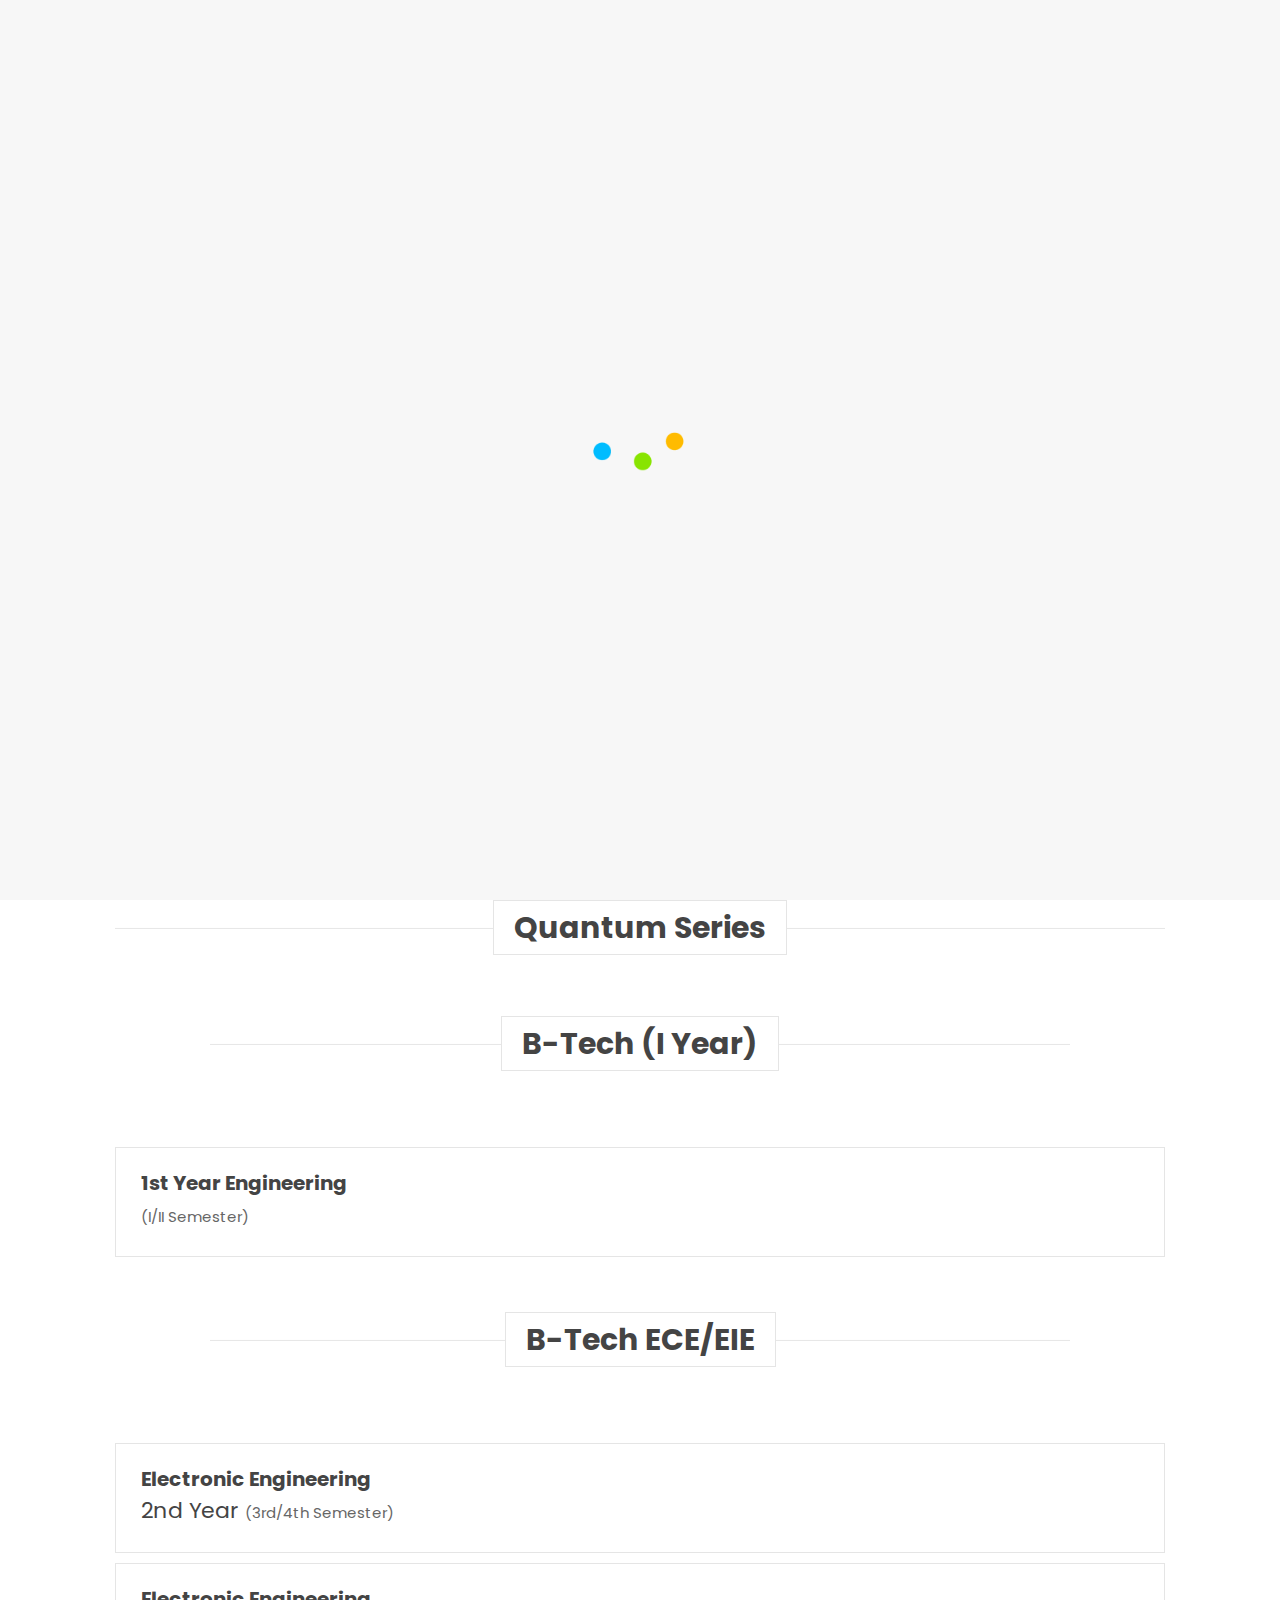
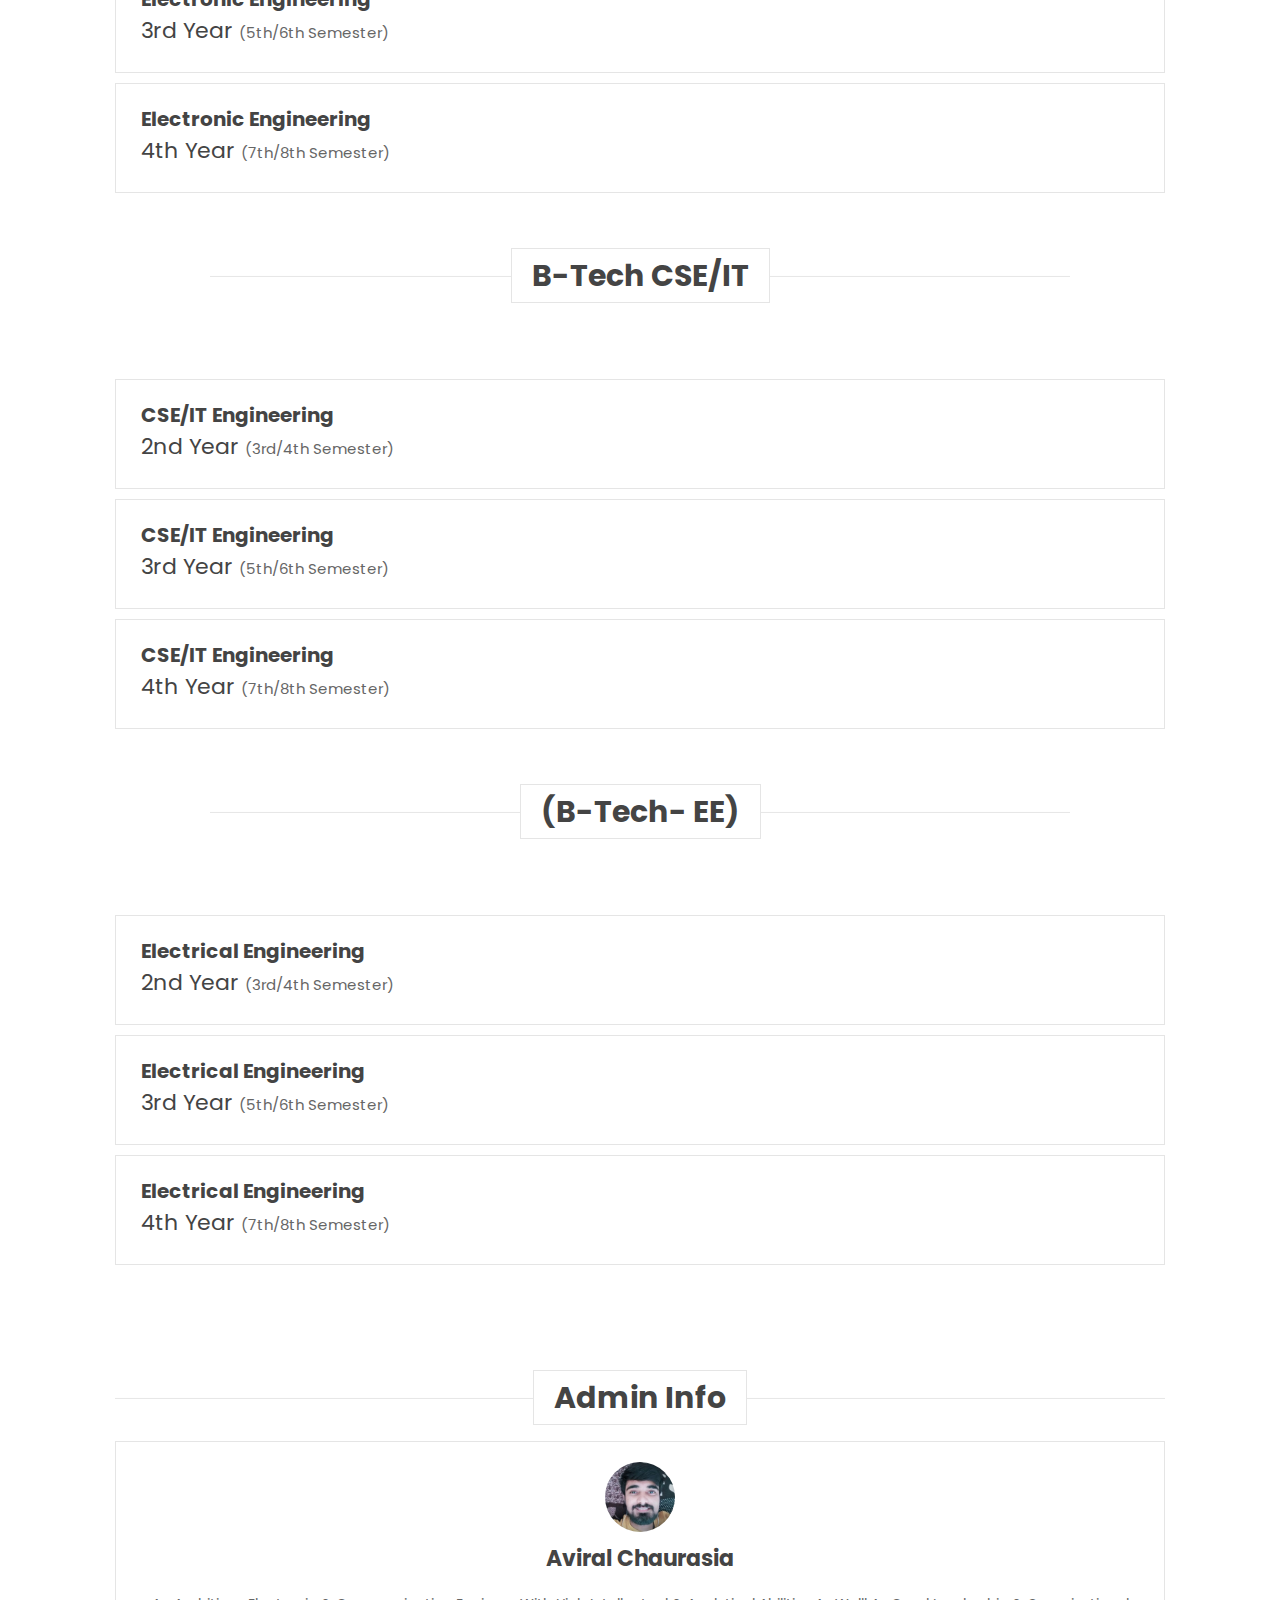
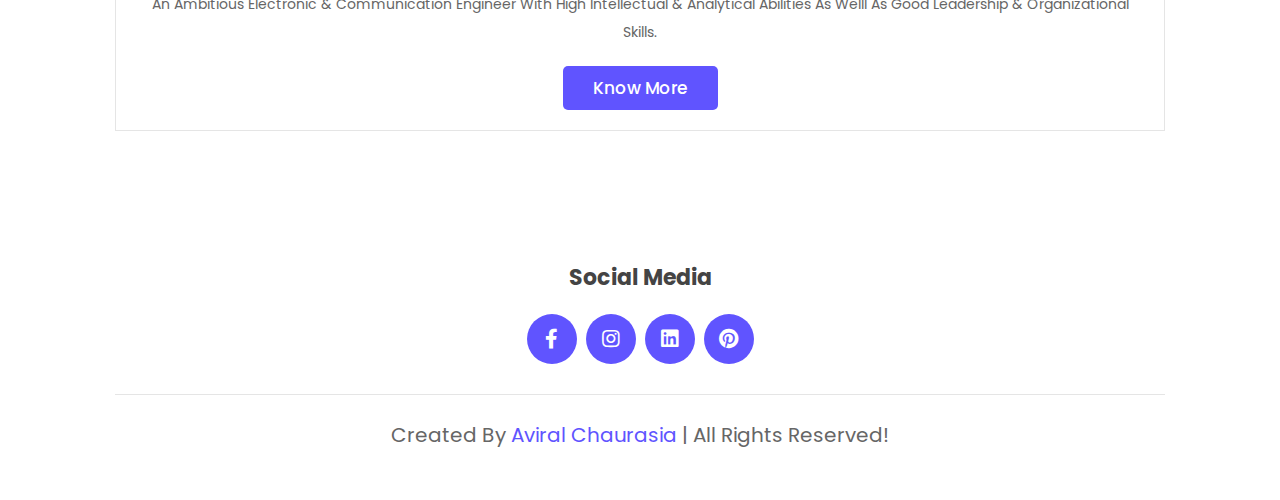
==== index.html @ f01fbaed "Update index.html" ====
<!DOCTYPE html>
<html lang="en">
<head>
    <meta charset="UTF-8">
    <meta http-equiv="X-UA-Compatible" content="IE=edge">
    <meta name="viewport" content="width=device-width, initial-scale=1.0">
    <title></title>

    <link rel="stylesheet" href="https://unpkg.com/swiper@7/swiper-bundle.min.css" />

    <!-- font awesome cdn link  -->
    <link rel="stylesheet" href="https://cdnjs.cloudflare.com/ajax/libs/font-awesome/5.15.4/css/all.min.css">

    <!-- custom css file link  -->
    <link rel="stylesheet" href="css/style.css">

</head>
<body>
    
<!-- header section starts  -->

<header class="header">

    <div class="header-1">

        <a href="#" class="logo"> <i class="fas fa-book"></i> book.ly </a>

        <form action="" class="search-form">
            <input type="search" name="" placeholder="search here..." id="search-box">
            <label for="search-box" class="fas fa-search"></label>
        </form>

        <div class="icons">
            <div id="search-btn" class="fas fa-search"></div>
          
            <a href="https://aviralchaurasia.online"div id="login-btn" class="fas fa-user"></div></a>
        </div>

    </div>

    <div class="header-2">
        <nav class="navbar">
            <a href="#home">hOME</a>
         
            <a href="https://aviralchaurasia09.github.io/resume/">about me</a>
        </nav>
    </div>

</header>

<!-- header section ends -->

<!-- bottom navbar  -->

<nav class="bottom-navbar">
    <a href="1styear.html" class="fas fa-home"></a>
    <a href="https://aviralchaurasia09.online/" class="fas fa-user"></a>
</nav>

<!-- login form  -->

<div class="login-form-container">

    <div id="close-login-btn" class="fas fa-times"></div>

    <form action="">
        <h3>sign in</h3>
        <span>username</span>
        <input type="email" name="" class="box" placeholder="enter your email" id="">
        <span>password</span>
        <input type="password" name="" class="box" placeholder="enter your password" id="">
        <div class="checkbox">
            <input type="checkbox" name="" id="remember-me">
            <label for="remember-me"> remember me</label>
        </div>
        <input type="submit" value="sign in" class="btn">
        <p>forget password ? <a href="#">click here</a></p>
        <p>don't have an account ? <a href="#">create one</a></p>
    </form>

</div>

<!-- home section starts  -->

<section class="home" id="home">

    <div class="row">

        <div class="content">
            <h3>Quantum Series</h3>
            <p>Bookly helps you to download B-Tech Quantum Series of all Engineering Subjects following the AKTU, Lucknow affliated College.</p>
           <p><p>Here you will get all the quantum series engineering booklet for all branches of B-Tech [Electronics Engineering (ECE/EIE), Electrical Engineering, Computer Science Engineering, Information Technology, Mechanical Engineering]</p></p>
        </div>

        <div class="swiper books-slider">
            <div class="swiper-wrapper">
                <a href="#" class="swiper-slide"><img src="image/uptu_logo.png" alt=""></a>
                <a href="#" class="swiper-slide"><img src="image/vbspu-logo.png" alt=""></a>
                <a href="#" class="swiper-slide"><img src="image/quantums.png" alt=""></a>

             
            </div>
            <img src="image/stand.png" class="stand" alt="">
        </div>

    </div>

</section>

<!-- home section ense  -->







<!-- arrivals section starts  -->



</section>
<section class="arrivals" id="arrivals">

    <h1 class="heading"> <span><u>Quantum Series</u></span> </h1>

    

        <section class="arrivals" id="arrivals">

            <h2 class="heading"> <span>B-Tech (I Year)</span> </h2>
        </section>
    </div>
    
        <div class="swiper arrivals-slider">
    
            <div class="swiper-bundle">
    
               
                <a href="1styear.html" class="swiper-slide box">
                    <div class="image">
                        <img src="image/book-9.png" alt="">
                    </div>
                    <div class="content">
                        <h3>1st Year Engineering</h3>
                        <div class="price"><span>(I/II Semester)</span></div>
                       
                    </div>
                </a>
    
            </div>

    
    
            </div>
            <section class="arrivals" id="arrivals">

                <h1 class="heading"> <span>B-Tech ECE/EIE</span> </h1>
            </section>
    </div>

    <div class="swiper arrivals-slider">

        <div class="swiper-bundle">

           
          

            <a href="ece2.html" class="swiper-slide box">
                <div class="image">
                    <img src="image/book-10.png" alt="">
                </div>
                <div class="content">
                    <h3>Electronic Engineering</h3>
                    <div class="price">2nd Year <span>(3rd/4th Semester)</span></div>
                   
                </div>
            </a>

            <a href="ece3.html" class="swiper-slide box">
                <div class="image">
                    <img src="image/book-10.png" alt="">
                </div>
                <div class="content">
                    <h3>Electronic Engineering</h3>
                    <div class="price">3rd Year <span>(5th/6th Semester)</span></div>
                   
                </div>
            </a>

            <a href="ece4.html" class="swiper-slide box">
                <div class="image">
                    <img src="image/book-10.png" alt="">
                </div>
                <div class="content">
                    <h3>Electronic Engineering</h3>
                    <div class="price">4th Year <span>(7th/8th Semester)</span></div>
                   
                </div>
            </a>

        </div>

    </div>
    <section class="arrivals" id="arrivals">

        <h1 class="heading"> <span>B-Tech CSE/IT</span> </h1>
    </section>
</div>

    <div class="swiper arrivals-slider">

        <div class="swiper-bundle">

           
            

            <a href="cse2.html" class="swiper-slide box">
                <div class="image">
                    <img src="image/book-10.png" alt="">
                </div>
                <div class="content">
                    <h3>CSE/IT Engineering</h3>
                    <div class="price">2nd Year <span>(3rd/4th Semester)</span></div>
                   
                </div>
            </a>

            <a href="cse3.html" class="swiper-slide box">
                <div class="image">
                    <img src="image/book-10.png" alt="">
                </div>
                <div class="content">
                    <h3>CSE/IT Engineering</h3>
                    <div class="price">3rd Year <span>(5th/6th Semester)</span></div>
                   
                </div>
            </a>

            <a href="cse4.html" class="swiper-slide box">
                <div class="image">
                    <img src="image/book-10.png" alt="">
                </div>
                <div class="content">
                    <h3>CSE/IT Engineering</h3>
                    <div class="price">4th Year <span>(7th/8th Semester)</span></div>
                   
                </div>
            </a>
        </div>

    </div>


    <section class="arrivals" id="arrivals">

        <h1 class="heading"> <span>(B-Tech- EE)</span> </h1>
    </section>
</div>

    <div class="swiper arrivals-slider">

        <div class="swiper-bundle">

           
            

            <a href="ee2.html" class="swiper-slide box">
                <div class="image">
                    <img src="image/book-10.png" alt="">
                </div>
                <div class="content">
                    <h3>Electrical Engineering</h3>
                    <div class="price">2nd Year <span>(3rd/4th Semester)</span></div>
                   
                </div>
            </a>

            <a href="ee3.html" class="swiper-slide box">
                <div class="image">
                    <img src="image/book-10.png" alt="">
                </div>
                <div class="content">
                    <h3>Electrical Engineering</h3>
                    <div class="price">3rd Year <span>(5th/6th Semester)</span></div>
                   
                </div>
            </a>

            <a href="ee4.html" class="swiper-slide box">
                <div class="image">
                    <img src="image/book-10.png" alt="">
                </div>
                <div class="content">
                    <h3>Electrical Engineering</h3>
                    <div class="price">4th Year <span>(7th/8th Semester)</span></div>
                   
                </div>
            </a>
        </div>

    </div>





</section>

<!-- arrivals section ends -->

<!-- deal section starts  -->



<!-- deal section ends -->

<!-- reviews section starts  -->

<section class="reviews" id="reviews">

    <h1 class="heading"> <span>Admin Info</span> </h1>

    <div class="swiper reviews-slider">

        <div class="swiper-bundle">

            <div class="swiper-slide box">
                <img src="image/dp.jpg" alt="">
                <h3>Aviral Chaurasia</h3>
                <p>An ambitious Electronic & Communication Engineer with high intellectual & analytical abilities as welll as good leadership & organizational skills.</p>
                <a href="https://aviralchaurasia09.github.io/resume/" class="btn">know more</a>
            </div>

          

        </div>

    </div>
    
</section>

<!-- admin section ends -->

<!-- blogs section starts  

<section class="blogs" id="blogs">

    <h1 class="heading"> <span>our blogs</span> </h1>

    <div class="swiper blogs-slider">

        <div class="swiper-wrapper">

            <div class="swiper-slide box">
                <div class="image">
                    <img src="image/blog-1.jpg" alt="">
                </div>
                <div class="content">
                    <h3>blog title goes here</h3>
                    <p>Lorem ipsum dolor sit amet consectetur adipisicing elit. Optio, odio.</p>
                    <a href="#" class="btn">read more</a>
                </div>
            </div>

            <div class="swiper-slide box">
                <div class="image">
                    <img src="image/blog-2.jpg" alt="">
                </div>
                <div class="content">
                    <h3>blog title goes here</h3>
                    <p>Lorem ipsum dolor sit amet consectetur adipisicing elit. Optio, odio.</p>
                    <a href="#" class="btn">read more</a>
                </div>
            </div>

            <div class="swiper-slide box">
                <div class="image">
                    <img src="image/blog-3.jpg" alt="">
                </div>
                <div class="content">
                    <h3>blog title goes here</h3>
                    <p>Lorem ipsum dolor sit amet consectetur adipisicing elit. Optio, odio.</p>
                    <a href="#" class="btn">read more</a>
                </div>
            </div>

            <div class="swiper-slide box">
                <div class="image">
                    <img src="image/blog-4.jpg" alt="">
                </div>
                <div class="content">
                    <h3>blog title goes here</h3>
                    <p>Lorem ipsum dolor sit amet consectetur adipisicing elit. Optio, odio.</p>
                    <a href="#" class="btn">read more</a>
                </div>
            </div>

            <div class="swiper-slide box">
                <div class="image">
                    <img src="image/blog-5.jpg" alt="">
                </div>
                <div class="content">
                    <h3>blog title goes here</h3>
                    <p>Lorem ipsum dolor sit amet consectetur adipisicing elit. Optio, odio.</p>
                    <a href="#" class="btn">read more</a>
                </div>
            </div>

        </div>

    </div>

</section>

 -->

<!-- footer section starts  -->

<section class="footer">

    <div class="box-container">


        
      
       

     

        <div class="box">
           <center><h3>Social Media</h3></center> 
           
            
        </div>
        
    </div>

    <div class="share">
        <a href="#" class="fab fa-facebook-f"></a>
        <a href="#" class="fab fa-instagram"></a>
        <a href="#" class="fab fa-linkedin"></a>
        <a href="#" class="fab fa-pinterest"></a>
    </div>

    <div class="credit"> created by <span>Aviral Chaurasia</span> | all rights reserved! </div>

</section>

<!-- footer section ends -->

<!-- loader  -->

<div class="loader-container">
    <img src="image/loader-img.gif" alt="">
</div>
















<script src="https://unpkg.com/swiper@7/swiper-bundle.min.js"></script>

<!-- custom js file link  -->
<script src="js/script.js"></script>

</body>
</html>
---- css/style.css ----
@import url('https://fonts.googleapis.com/css2?family=Poppins:wght@100;300;400;500;600&display=swap');

:root{
    --green:#6054ff;
    --dark-color:#000;
    --black:#444;
    --light-color:#666;
    --border:.1rem solid rgba(0,0,0,.1);
    --border-hover:.1rem solid var(--black);
    --box-shadow:0 .5rem 1rem rgba(0,0,0,.1);
}

*{
    font-family: 'Poppins', sans-serif;
    margin:0; padding:0;
    box-sizing: border-box;
    outline: none; border:none;
    text-decoration: none;
    text-transform: capitalize;
    transition:all .2s linear;
    transition:width none;
}

html{
    font-size: 62.5%;
    overflow-x: hidden;
    scroll-padding-top: 5rem;
    scroll-behavior: smooth;
}

html::-webkit-scrollbar{
    width:1rem;
}

html::-webkit-scrollbar-track{
    background:transparent;
}

html::-webkit-scrollbar-thumb{
    background:var(--black);
}

section{
    padding:5rem 9%;
}

.heading{
    text-align: center;
    margin-bottom: 2rem;
    position: relative;
}

.heading::before{
    content: '';
    position: absolute;
    top:50%; left:0;
    transform: translateY(-50%);
    width: 100%;
    height:.01rem;
    background: rgba(0,0,0,.1);
    z-index: -1;
}

.heading span{
    font-size: 3rem;
    padding:.5rem 2rem;
    color:var(--black);
    background: #fff;
    border:var(--border);
}

.btn{
    margin-top: 1rem;
    display:inline-block;
    padding:.9rem 3rem;
    border-radius: .5rem;
    color:#fff;
    background:var(--green);
    font-size: 1.7rem;
    cursor: pointer;
    font-weight: 500;
}

.btn:hover{
    background:var(--dark-color);
}

.header .header-1{
    background:#fff;
    padding:1.5rem 9%;
    display: flex;
    align-items: center;
    justify-content: space-between;
}

.header .header-1 .logo{
    font-size: 2.5rem;
    font-weight: bolder;
    color:var(--black);
}

.header .header-1 .logo i{
    color:var(--green);
}

.header .header-1 .search-form{
    width:50rem;
    height:5rem;
    border:var(--border);
    overflow: hidden;
    background:#fff;
    display:flex;
    align-items: center;
    border-radius: .5rem;
}

.header .header-1 .search-form input{
    font-size: 1.6rem;
    padding:0 1.2rem;
    height:100%;
    width:100%;
    text-transform: none;
    color:var(--black);
}

.header .header-1 .search-form label{
    font-size: 2.5rem;
    padding-right: 1.5rem;
    color:var(--black);
    cursor: pointer;
}

.header .header-1 .search-form label:hover{
    color:var(--green);
}

.header .header-1 .icons div,
.header .header-1 .icons a{
    font-size: 2.5rem;
    margin-left: 1.5rem;
    color:var(--black);
    cursor: pointer;
}

.header .header-1 .icons div:hover,
.header .header-1 .icons a:hover{
    color:var(--green);
}

#search-btn{
    display: none;
}

.header .header-2{
    background:var(--green);
}

.header .header-2 .navbar{
    text-align: center;
}

.header .header-2 .navbar a{
    color:#fff;
    display: inline-block;
    padding:1.2rem;
    font-size: 1.7rem;
}

.header .header-2 .navbar a:hover{
    background:var(--dark-color);
}

.header .header-2.active{
    position:fixed;
    top:0; left:0; right:0;
    z-index: 1000;

}

.bottom-navbar{
    text-align: center;
    background:var(--green);
    position: fixed;
    bottom:0; left:0; right:0;
    z-index: 1000;
    display: none;
}

.bottom-navbar a{
    font-size: 2.5rem;
    padding:2rem;
    color:#fff;
}

.bottom-navbar a:hover{
    background:var(--dark-color);
}

.login-form-container{
    display: flex;
    align-items: center;
    justify-content: center;
    background:rgba(255,255,255,.9);
    position:fixed;
    top:0; right:-105%;
    z-index: 10000;
    height:100%;
    width:100%;
}

.login-form-container.active{
    right:0;
}

.login-form-container form{
    background:#fff;
    border:var(--border);
    width:40rem;
    padding:2rem;
    box-shadow: var(--box-shadow);
    border-radius: .5rem;
    margin:2rem;
}

.login-form-container form h3{
    font-size: 2.5rem;
    text-transform: uppercase;
    color:var(--black);
    text-align: center;
}

.login-form-container form span{
    display: block;
    font-size: 1.5rem;
    padding-top: 1rem;
}

.login-form-container form .box{
    width: 100%;
    margin:.7rem 0;
    font-size: 1.6rem;
    border:var(--border);
    border-radius: .5rem;
    padding:1rem 1.2rem;
    color:var(--black);
    text-transform: none;
}

.login-form-container form .checkbox{
    display:flex;
    align-items: center;
    gap:.5rem;
    padding:1rem 0;
}

.login-form-container form .checkbox label{
    font-size: 1.5rem;
    color:var(--light-color);
    cursor: pointer;
}

.login-form-container form .btn{
    text-align: center;
    width:100%;
    margin:1.5rem 0;
}

.login-form-container form p{
    padding-top: .8rem;
    color:var(--light-color);
    font-size: 1.5rem;
}

.login-form-container form p a{
    color:var(--green);
    text-decoration: underline;
}

.login-form-container #close-login-btn{
    position: absolute;
    top:1.5rem; right:2.5rem;
    font-size: 5rem;
    color:var(--black);
    cursor: pointer;
}

.home{
    background: url(../image/banner-bg.jpg) no-repeat;
    background-size: cover;
    background-position: center;
}

.home .row{
    display:flex;
    align-items: center;
    flex-wrap: wrap;
    gap:1.5rem;
}

.home .row .content{
    flex:1 1 42rem;
}

.home .row .books-slider{
    flex:1 1 42rem;
    text-align: center;
    margin-top: 2rem;
}

.home .row .books-slider a img{
    height: 25rem;
}

.home .row .books-slider a:hover img{
    transform: scale(.9);
}

.home .row .books-slider .stand{
    width:100%;
    margin-top: -2rem;
}

.home .row .content h3{
    color:var(--black);
    font-size: 4.5rem;
}

.home .row .content p{
    color:var(--light-color);
    font-size: 1.4rem;
    line-height: 2;
    padding:1rem 0;
}

.icons-container{
    display: grid;
    grid-template-columns: repeat(auto-fit, minmax(25rem, 1fr));
    gap:1.5rem;
}

.icons-container .icons{
    display: flex;
    align-items: center;
    gap:1.5rem;
    padding:2rem 0;
}

.icons-container .icons i{
    font-size: 3.5rem;
    color:var(--green);
}

.icons-container .icons h3{
    font-size: 2.2rem;
    color:var(--black);
    padding-bottom: .5rem;
}

.icons-container .icons p{
    font-size: 1.4rem;
    color:var(--light-color);
}

.featured .featured-slider .box{
    margin:2rem 0;
    position: relative;
    overflow: hidden;
    border:var(--border);
    text-align: center;
}

.featured .featured-slider .box:hover{
    border:var(--border-hover);
}

.featured .featured-slider .box .image{
    padding:1rem;
    background: linear-gradient(15deg, #eee 30%, #fff 30.1%);
}

.featured .featured-slider .box:hover .image{
    transform: translateY(6rem);
}

.featured .featured-slider .box .image img{
    height: 25rem;
}

.featured .featured-slider .box .icons{
    border-bottom: var(--border-hover);
    position: absolute;
    top:0; left:0; right: 0;
    background: #fff;
    z-index: 1;
    transform: translateY(-105%);
}

.featured .featured-slider .box:hover .icons{
    transform: translateY(0%);
}

.featured .featured-slider .box .icons a{
    color:var(--black);
    font-size: 2.2rem;
    padding:1.3rem 1.5rem;
}

.featured .featured-slider .box .icons a:hover{
    background:var(--green);
    color:#fff;
}

.featured .featured-slider .box .content{
    background:#eee;
    padding:1.5rem;
}

.featured .featured-slider .box .content h3{
    font-size: 2rem;
    color:var(--black);
}

.featured .featured-slider .box .content .price{
    font-size: 2.2rem;
    color:var(--black);
    padding-top: 1rem;
}

.featured .featured-slider .box .content .price span{
    font-size: 1.5rem;
    color:var(--light-color);
    text-decoration: none
}

.swiper-button-next,
.swiper-button-prev{
    border:var(--border-hover);
    height:4rem;
    width:4rem;
    color:var(--black);
    background: #fff;
}

.swiper-button-next::after,
.swiper-button-prev::after{
    font-size: 2rem;
}

.swiper-button-next:hover,
.swiper-button-prev:hover{
    background: var(--black);
    color:#fff;
}

.newsletter{
    background:url(../image/letter-bg.jpg) no-repeat;
    background-size: cover;
    background-position: center;
    background-attachment: fixed;
}

.newsletter form{
    max-width: 45rem;
    margin-left: auto;
    text-align: center;
    padding:5rem 0;
}

.newsletter form h3{
    font-size: 2.2rem;
    color:#fff;
    padding-bottom: .7rem;
    font-weight: normal;
}

.newsletter form .box{
    width: 100%;
    margin: .7rem 0;
    padding:1rem 1.2rem;
    font-size: 1.6rem;
    color:var(--black);
    border-radius: .5rem;
    text-transform: none;
}

.arrivals .arrivals-slider .box{
    display: flex;
    align-items:center;
    gap:1.5rem;
    padding:2rem 1rem;
    border:var(--border);
    margin:1rem 0;
}

.arrivals .arrivals-slider .box:hover{
    border:var(--border-hover);
}

.arrivals .arrivals-slider .box .image img{
    height:15rem;
}

.arrivals .arrivals-slider .box .content h3{
    font-size: 2rem;
    color:var(--black);
}

.arrivals .arrivals-slider .box .content .price{
    font-size: 2.2rem;
    color:var(--black);
    padding-bottom: .5rem;
}

.arrivals .arrivals-slider .box .content .price span{
    font-size: 1.5rem;
    color:var(--light-color);
    text-decoration: none;
}

.arrivals .arrivals-slider .box .content .stars i{
    font-size: 1.5rem;
    color:var(--green);
}

.deal{
    background:#f3f3f3;
    display: flex;
    align-items: center;
    flex-wrap: wrap;
    gap:1.5rem;
}

.deal .content{
    flex:1 1 42rem;
}

.deal .image{
    flex:1 1 42rem;
}

.deal .image img{
    width: 100%;
}

.deal .content h3{
    color:var(--green);
    font-size: 2.5rem;
    padding-bottom: .5rem;
}

.deal .content h1{
    color:var(--black);
    font-size: 4rem;
}

.deal .content p{
    padding:1rem 0;
    color:var(--light-color);
    font-size: 1.4rem;
    line-height: 2;
}

.reviews .reviews-slider .box{
    border:var(--border);
    padding:2rem;
    text-align: center;
    margin:2rem 0;
}

.reviews .reviews-slider .box:hover{
    border:var(--border-hover);
}

.reviews .reviews-slider .box img{
    height:7rem;
    width:7rem;
    border-radius: 50%;
    object-fit: cover;
}

.reviews .reviews-slider .box h3{
    color:var(--black);
    font-size: 2.2rem;
    padding:.5rem 0;
}

.reviews .reviews-slider .box p{
    color:var(--light-color);
    font-size: 1.4rem;
    padding:1rem 0;
    line-height: 2;
}

.reviews .reviews-slider .box .stars{
    padding-top: .5rem;
}

.reviews .reviews-slider .box .stars i{
    font-size: 1.7rem;
    color:var(--green);
}

.blogs .blogs-slider .box{
    margin:2rem 0;
    border:var(--border);
}

.blogs .blogs-slider .box:hover{
    border:var(--border-hover);
}

.blogs .blogs-slider .box .image{
    height: 25rem;
    width: 100%;
    overflow: hidden;
}

.blogs .blogs-slider .box .image img{
    height: 100%;
    width: 100%;
    object-fit: cover;
}

.blogs .blogs-slider .box:hover .image img{
    transform: scale(1.1);
}

.blogs .blogs-slider .box .content{
    padding:1.5rem;
}

.blogs .blogs-slider .box .content h3{
    font-size: 2.2rem;
    color:var(--black);
}

.blogs .blogs-slider .box .content p{
    font-size: 1.4rem;
    color:var(--light-color);
    padding:1rem 0;
    line-height: 2;
}

.footer .box-container{
    display: grid;
    grid-template-columns: repeat(auto-fit, minmax(25rem, 1fr));
    gap:1.5rem;
}

.footer .box-container .box h3{
    font-size: 2.2rem;
    color:var(--black);
    padding:1rem 0;
}

.footer .box-container .box a{
    display: block;
    font-size: 1.8rem;
    color:var(--light-color);
    padding:1rem 0;
}

.footer .box-container .box a i{
    color:var(--green);
    padding-right: .5rem;
}

.footer .box-container .box a:hover i{
    padding-right: 2rem;
}

.footer .box-container .box .map{
    width:100%;
}

.footer .share{
    padding:1rem 0;
    text-align: center;
}

.footer .share a{
    height: 5rem;
    width: 5rem;
    line-height: 5rem;
    font-size: 2rem;
    color:#fff;
    background:var(--green);
    margin:0 .3rem;
    border-radius: 50%; 
}

.footer .share a:hover{
    background:var(--black);
}

.footer .credit{
    border-top: var(--border);
    margin-top: 2rem;
    padding:0 1rem;
    padding-top: 2.5rem;
    font-size: 2rem;
    color:var(--light-color);
    text-align: center;
}

.footer .credit span{
    color:var(--green);
}

.loader-container{
    position: fixed;
    top:0; left: 0;
    height:100%;
    width: 100%;
    z-index: 10000;
    background:#f7f7f7;
    display: flex;
    align-items: center;
    justify-content: center;
}

.loader-container.active{
    display: none;
}

.loader-container img{
    height:10rem;
}










/* media queries  */

@media (max-width:991px){

    html{
        font-size: 55%;
    }

    .header .header-1{
        padding:2rem;
    }

    section{
        padding:2rem 2rem;
    }

}

@media (max-width:768px){

    html{
        scroll-padding-top: 0;
    }

    body{
        padding-bottom: 6rem;
    }

    .header .header-2{
        display:none;
    }

    .bottom-navbar{
        display: block;
    }

    #search-btn{
        display: inline-block;
    }

    .header .header-1{
        box-shadow: var(--box-shadow);
        position: relative;
    }

    .header .header-1 .search-form{
        position:absolute;
        top:-115%; right:2rem;
        width: 90%;
        box-shadow: var(--box-shadow);
    }

    .header .header-1 .search-form.active{
        top:115%;
    }

    .home .row .content{
        text-align: center;
    }

    .home .row .content h3{
        font-size: 3.5rem;
    }

    .newsletter{
        background-position: right;
    }

    .newsletter form{
        margin-left:0;
        max-width: 100%;
    }

}

@media (max-width:450px){

    html{
        font-size: 50%;
    }

}
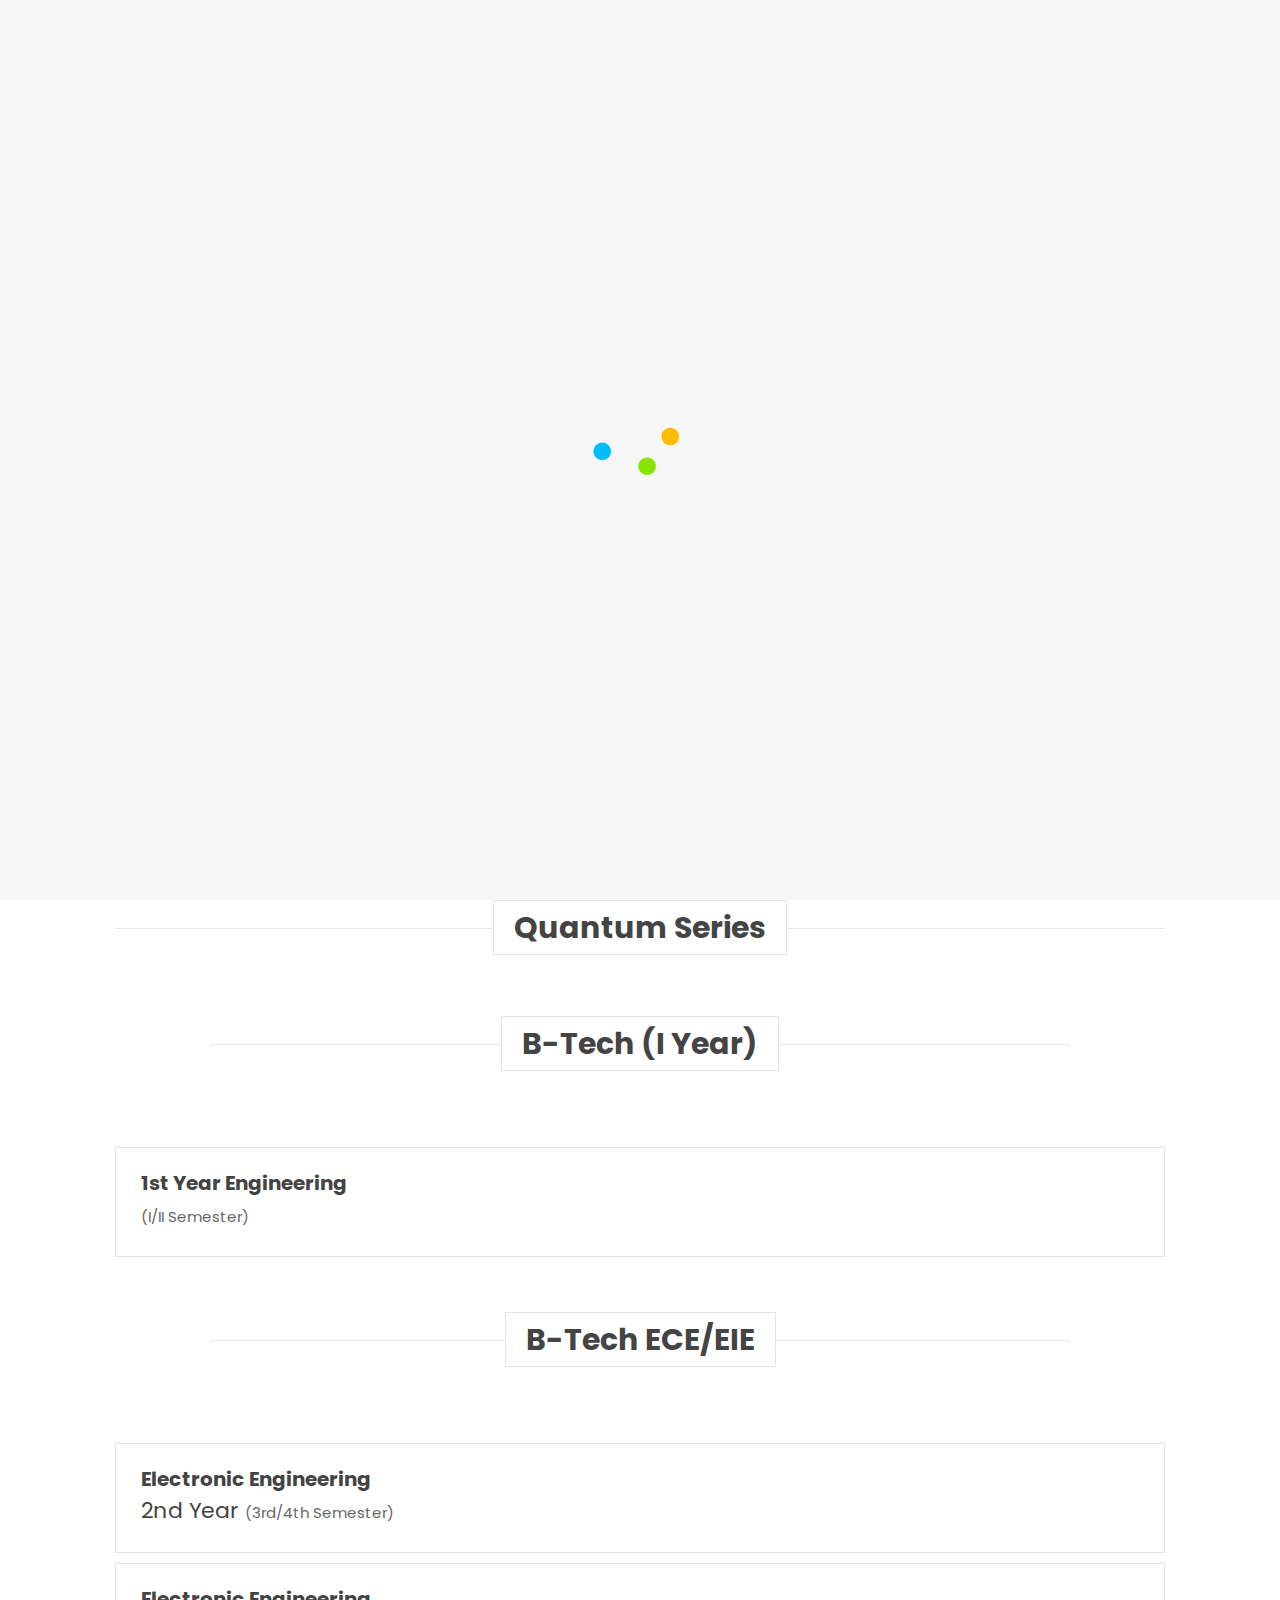
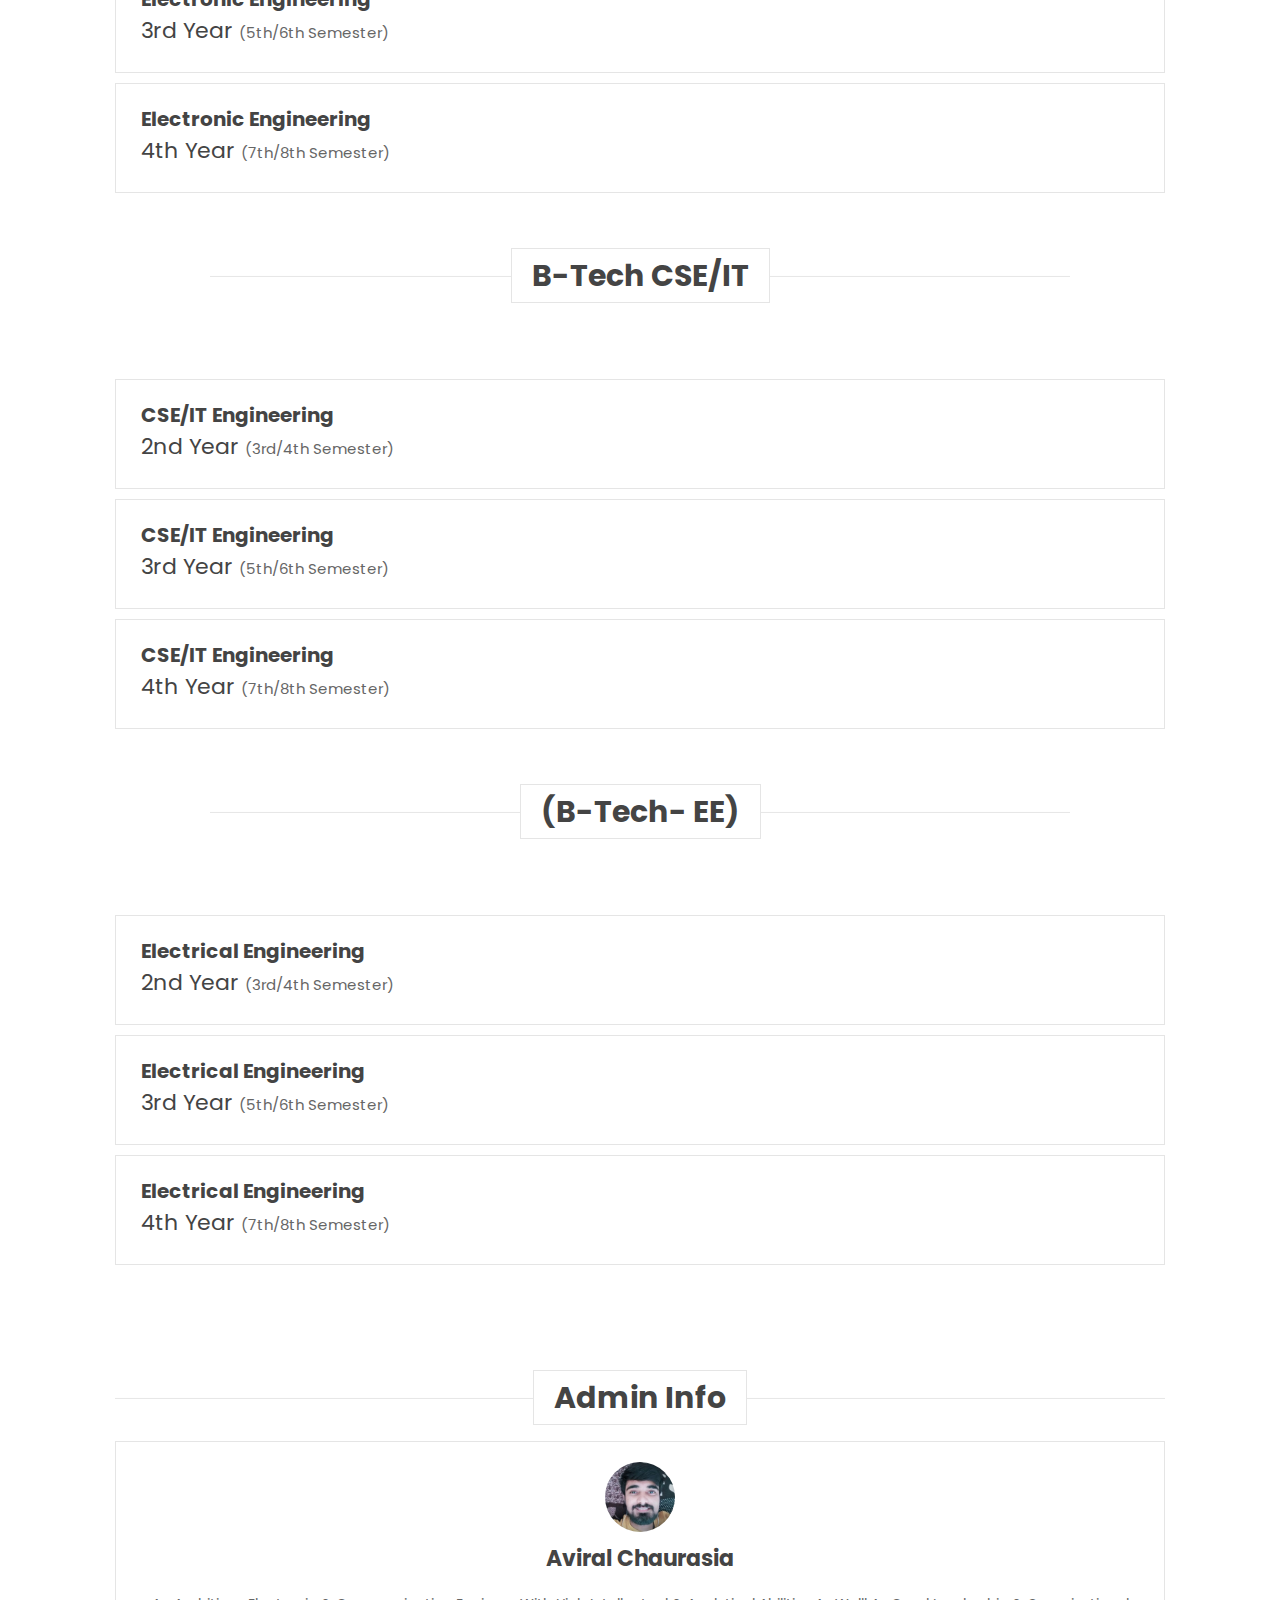
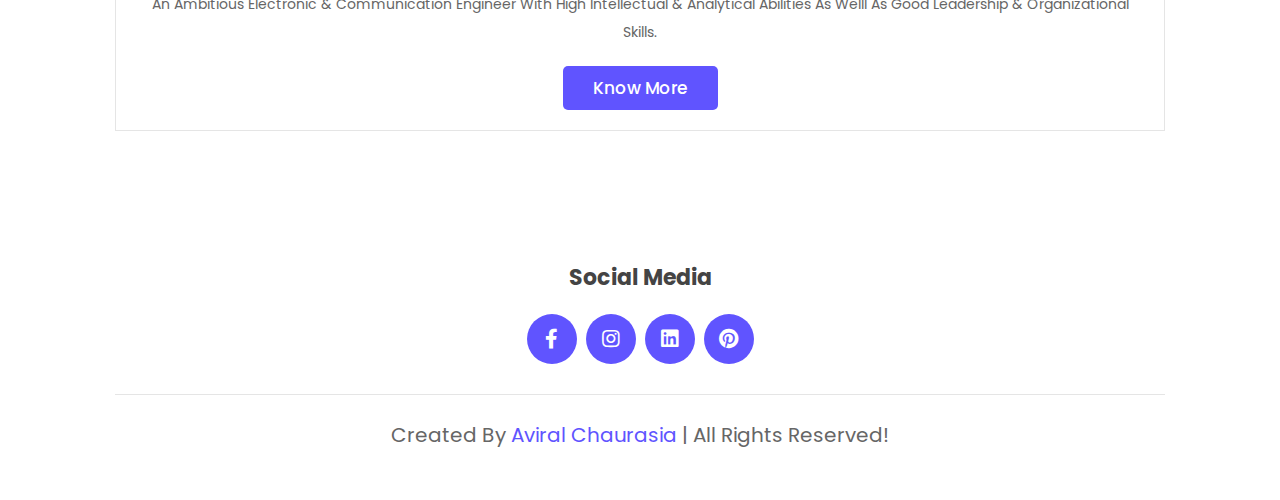
==== commit e9ab07ff: "Update index.html" ====
--- a/index.html
+++ b/index.html
@@ -4,8 +4,14 @@
     <meta charset="UTF-8">
     <meta http-equiv="X-UA-Compatible" content="IE=edge">
     <meta name="viewport" content="width=device-width, initial-scale=1.0">
-    <title></title>
-
+    <title>BOOK.LY</title>
+<meta name="viewport" content="width=device-width, initial-scale=1">
+<meta name="description" content="A Book.ly- Website" />
+<meta property="og:type" content="website" />
+<meta property="og:url" content="https://aviralChaurasia.online" />
+<meta property="og:title" content="Aviral Chaurasia" />
+<meta property="og:description" content="B-Tech Engineering Student" />
+<meta property="og:image" content="https://www.aviralchaurasia.online/assets/img/ist2.jpeg" />
     <link rel="stylesheet" href="https://unpkg.com/swiper@7/swiper-bundle.min.css" />
 
     <!-- font awesome cdn link  -->
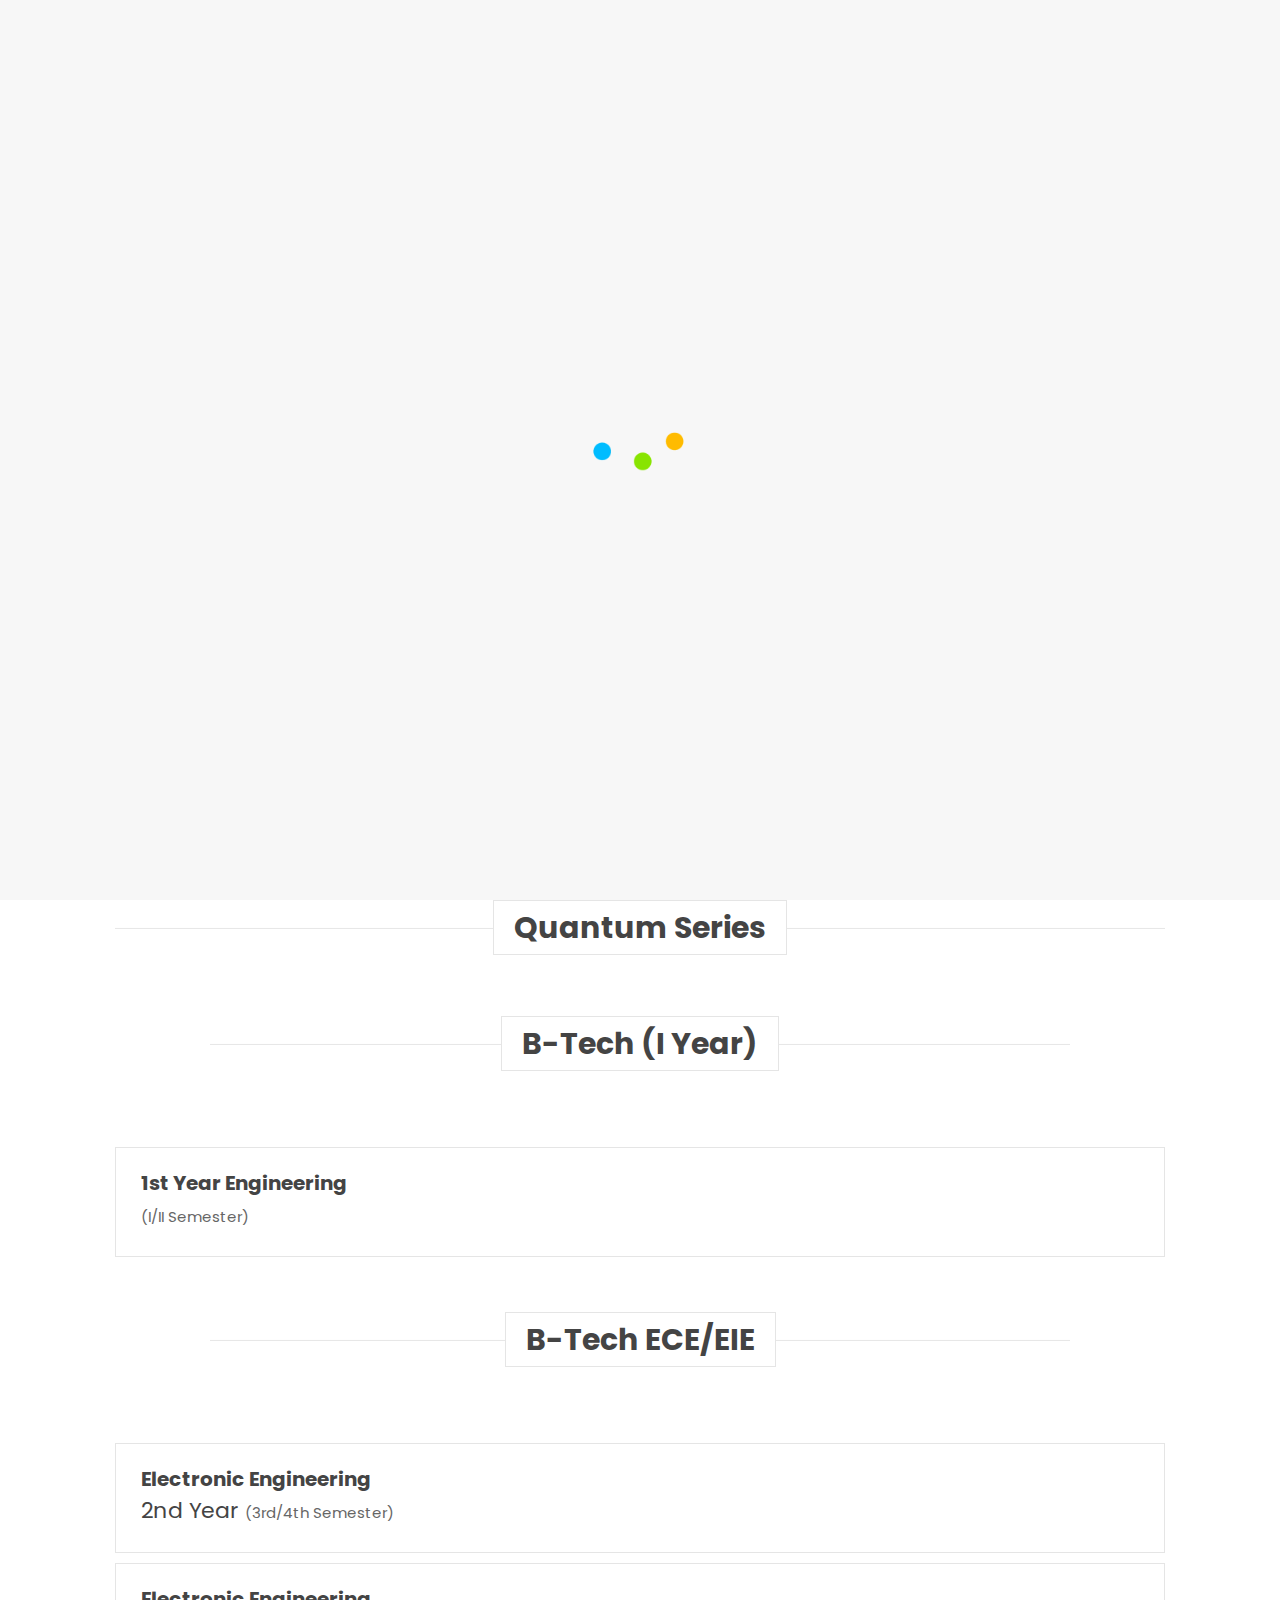
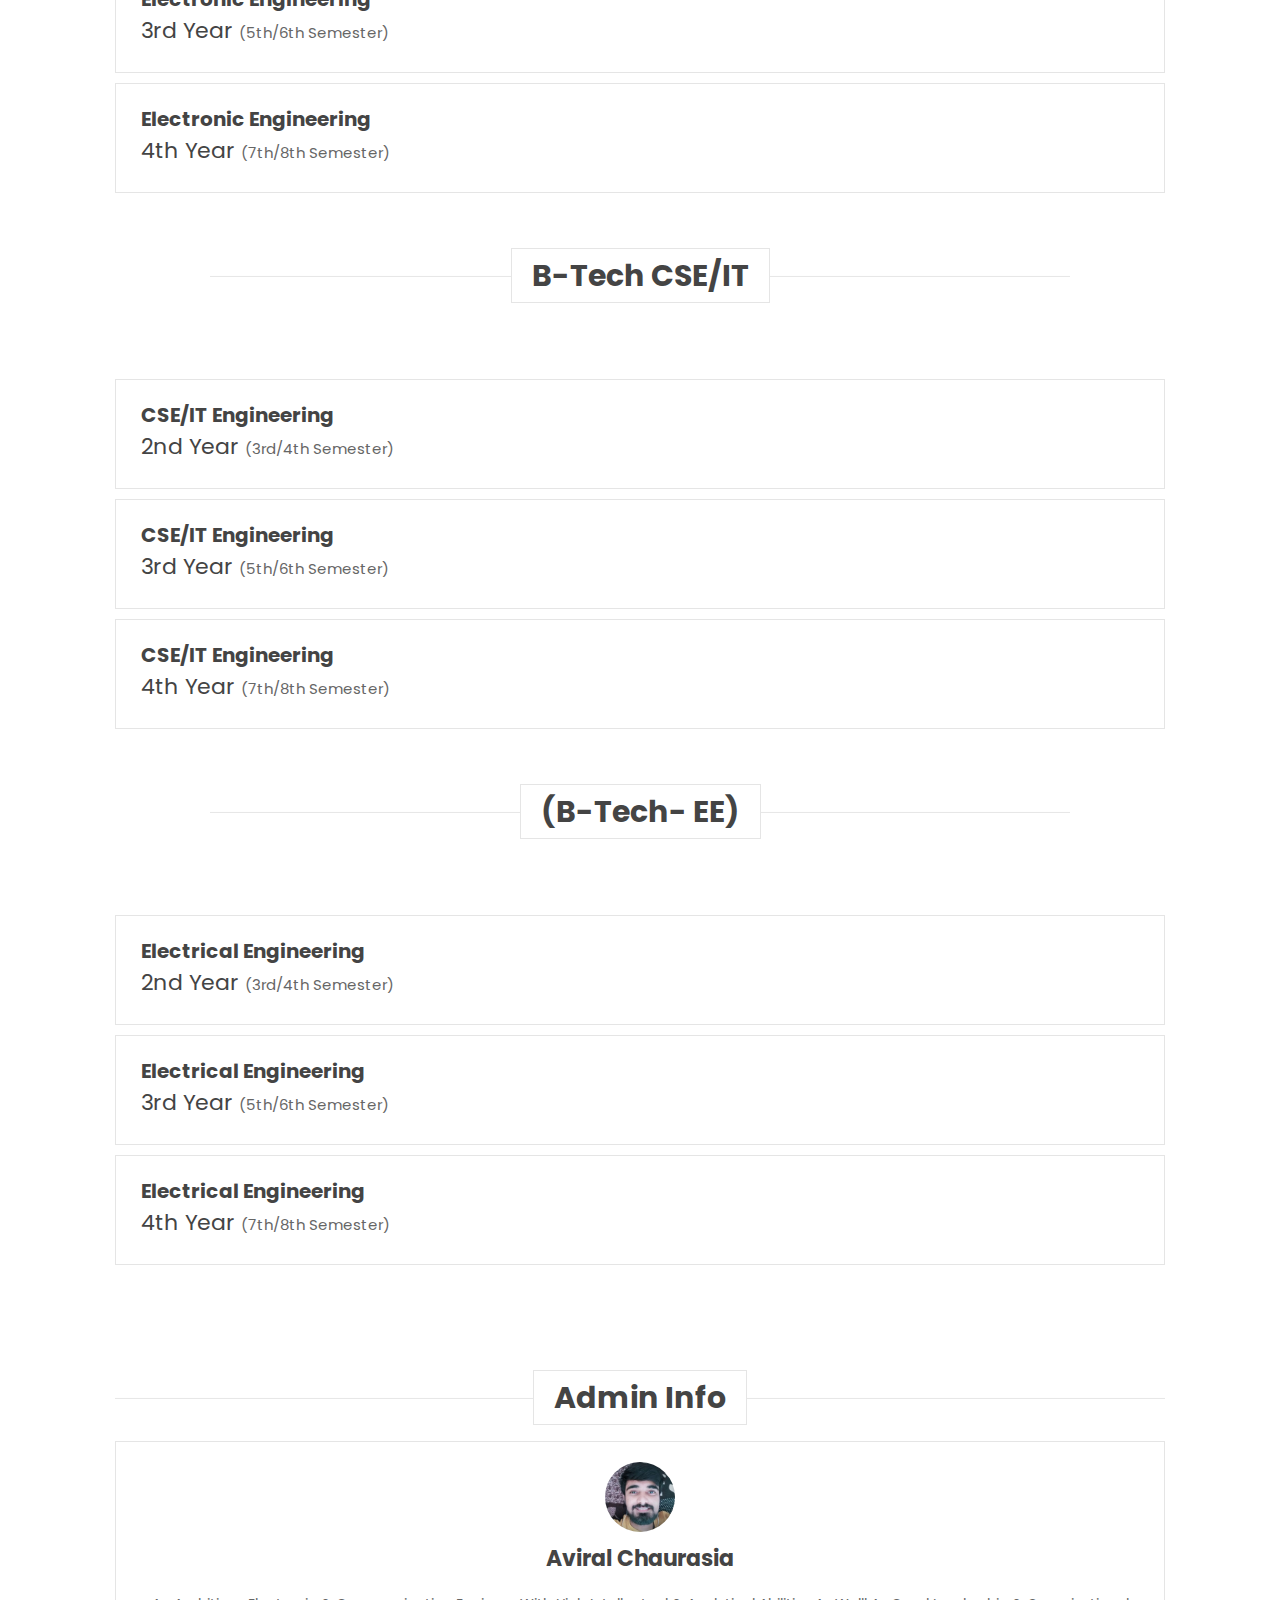
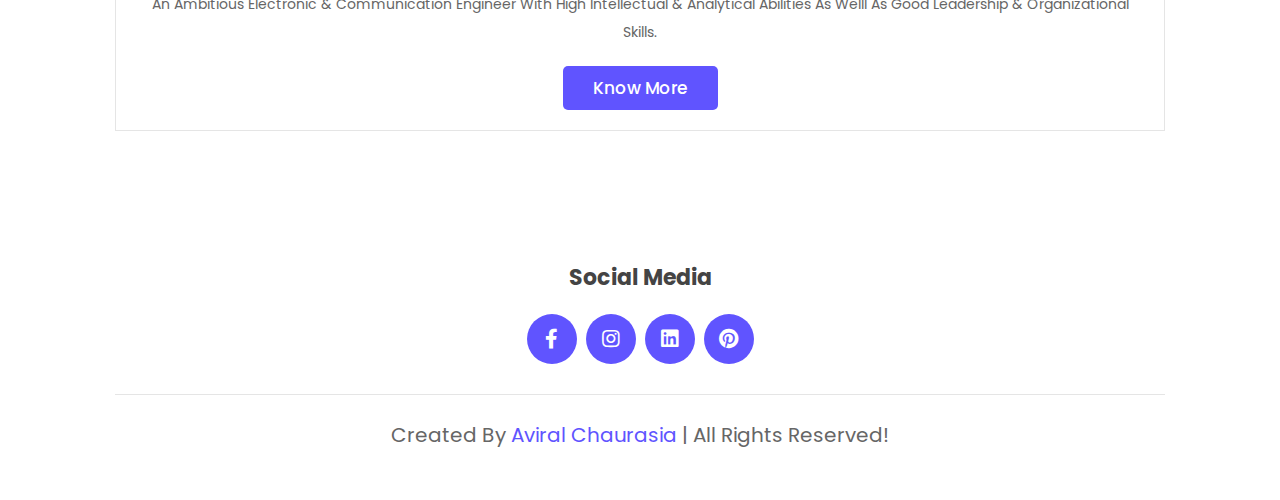
==== commit 2795061b: "Update index.html" ====
--- a/index.html
+++ b/index.html
@@ -7,11 +7,11 @@
     <title>BOOK.LY</title>
 <meta name="viewport" content="width=device-width, initial-scale=1">
 <meta name="description" content="A Book.ly- Website" />
-<meta property="og:type" content="website" />
-<meta property="og:url" content="https://aviralChaurasia.online" />
-<meta property="og:title" content="Aviral Chaurasia" />
+<meta property="og:type" content="Book.ly" />
+<meta property="og:url" content="Book.ly for QUANTUMS" />
+<meta property="og:title" content="Made by Aviral" />
 <meta property="og:description" content="B-Tech Engineering Student" />
-<meta property="og:image" content="https://www.aviralchaurasia.online/assets/img/ist2.jpeg" />
+<meta property="og:image" content="https://abookly.netlify.app/images/bookly.png" />
     <link rel="stylesheet" href="https://unpkg.com/swiper@7/swiper-bundle.min.css" />
 
     <!-- font awesome cdn link  -->
@@ -60,7 +60,7 @@
 
 <nav class="bottom-navbar">
     <a href="1styear.html" class="fas fa-home"></a>
-    <a href="https://aviralchaurasia09.online/" class="fas fa-user"></a>
+    <a href="https://aviralchaurasia.online/" class="fas fa-user"></a>
 </nav>
 
 <!-- login form  -->
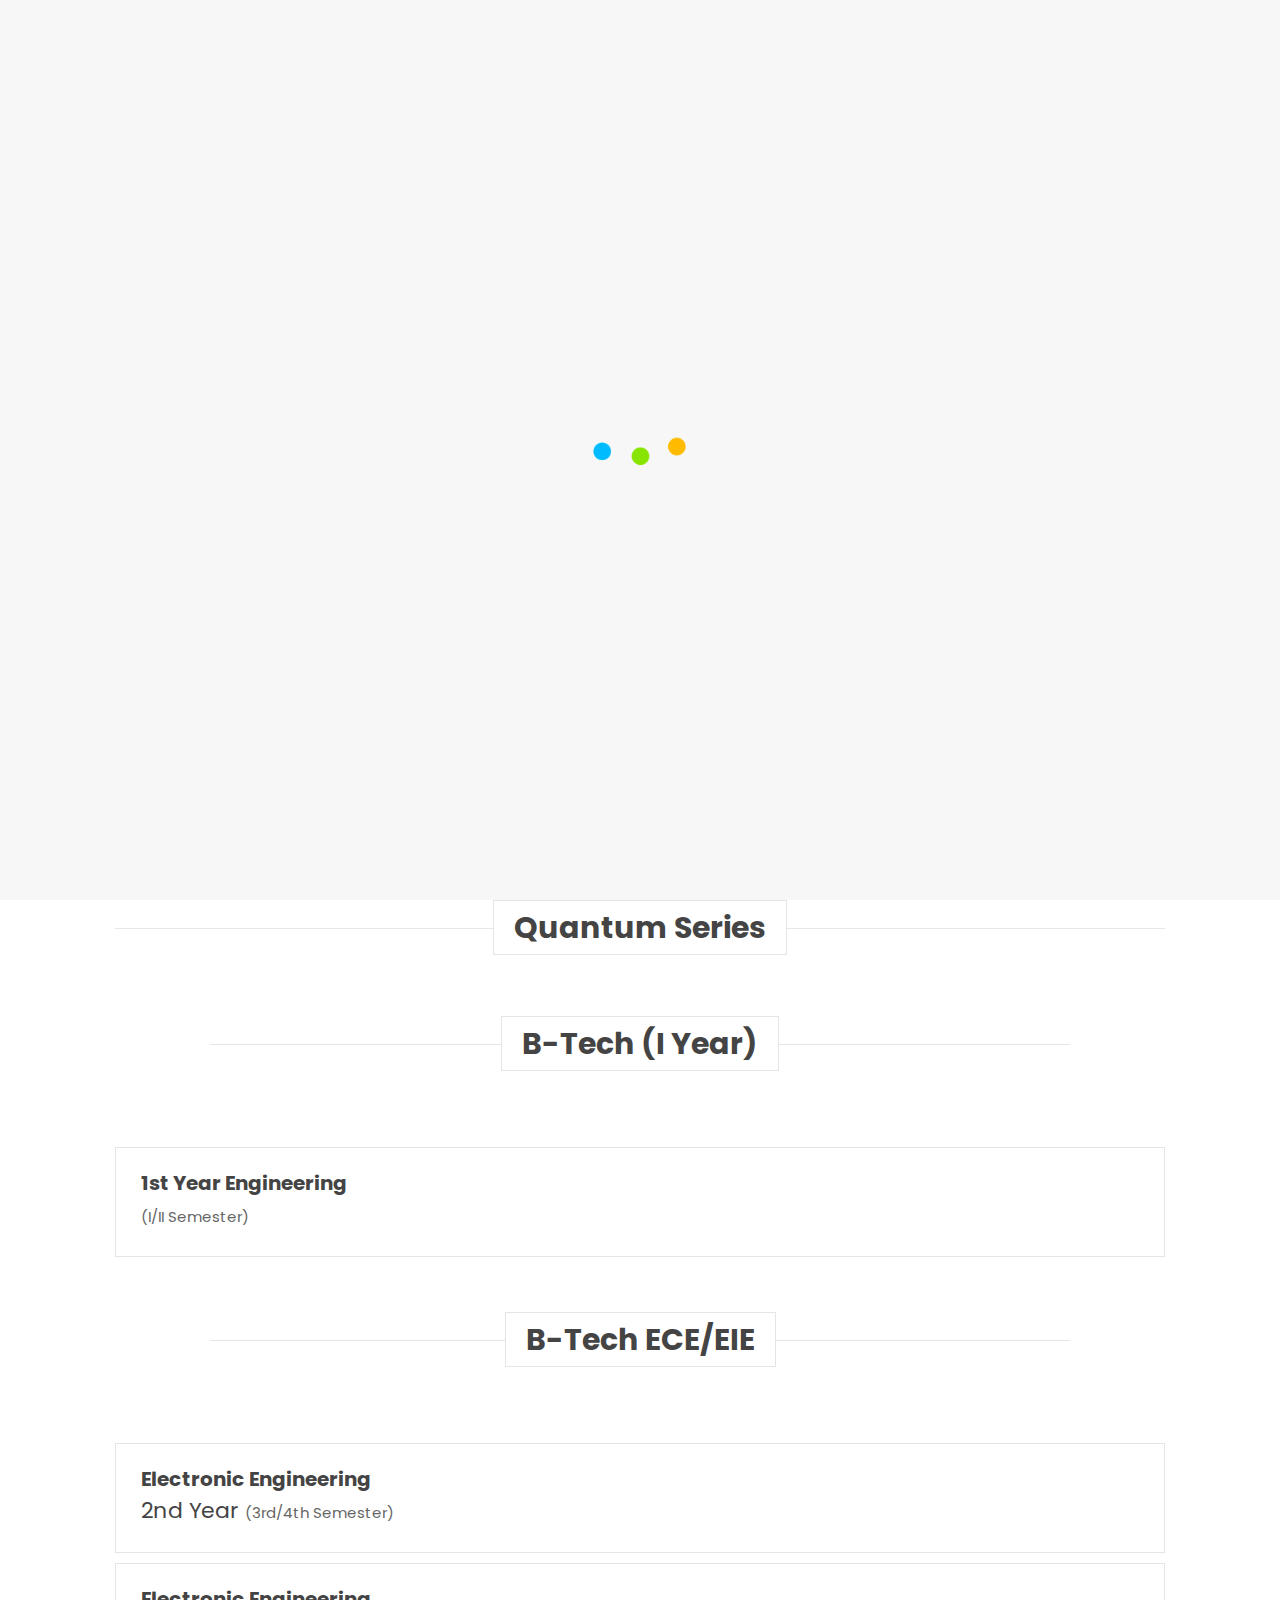
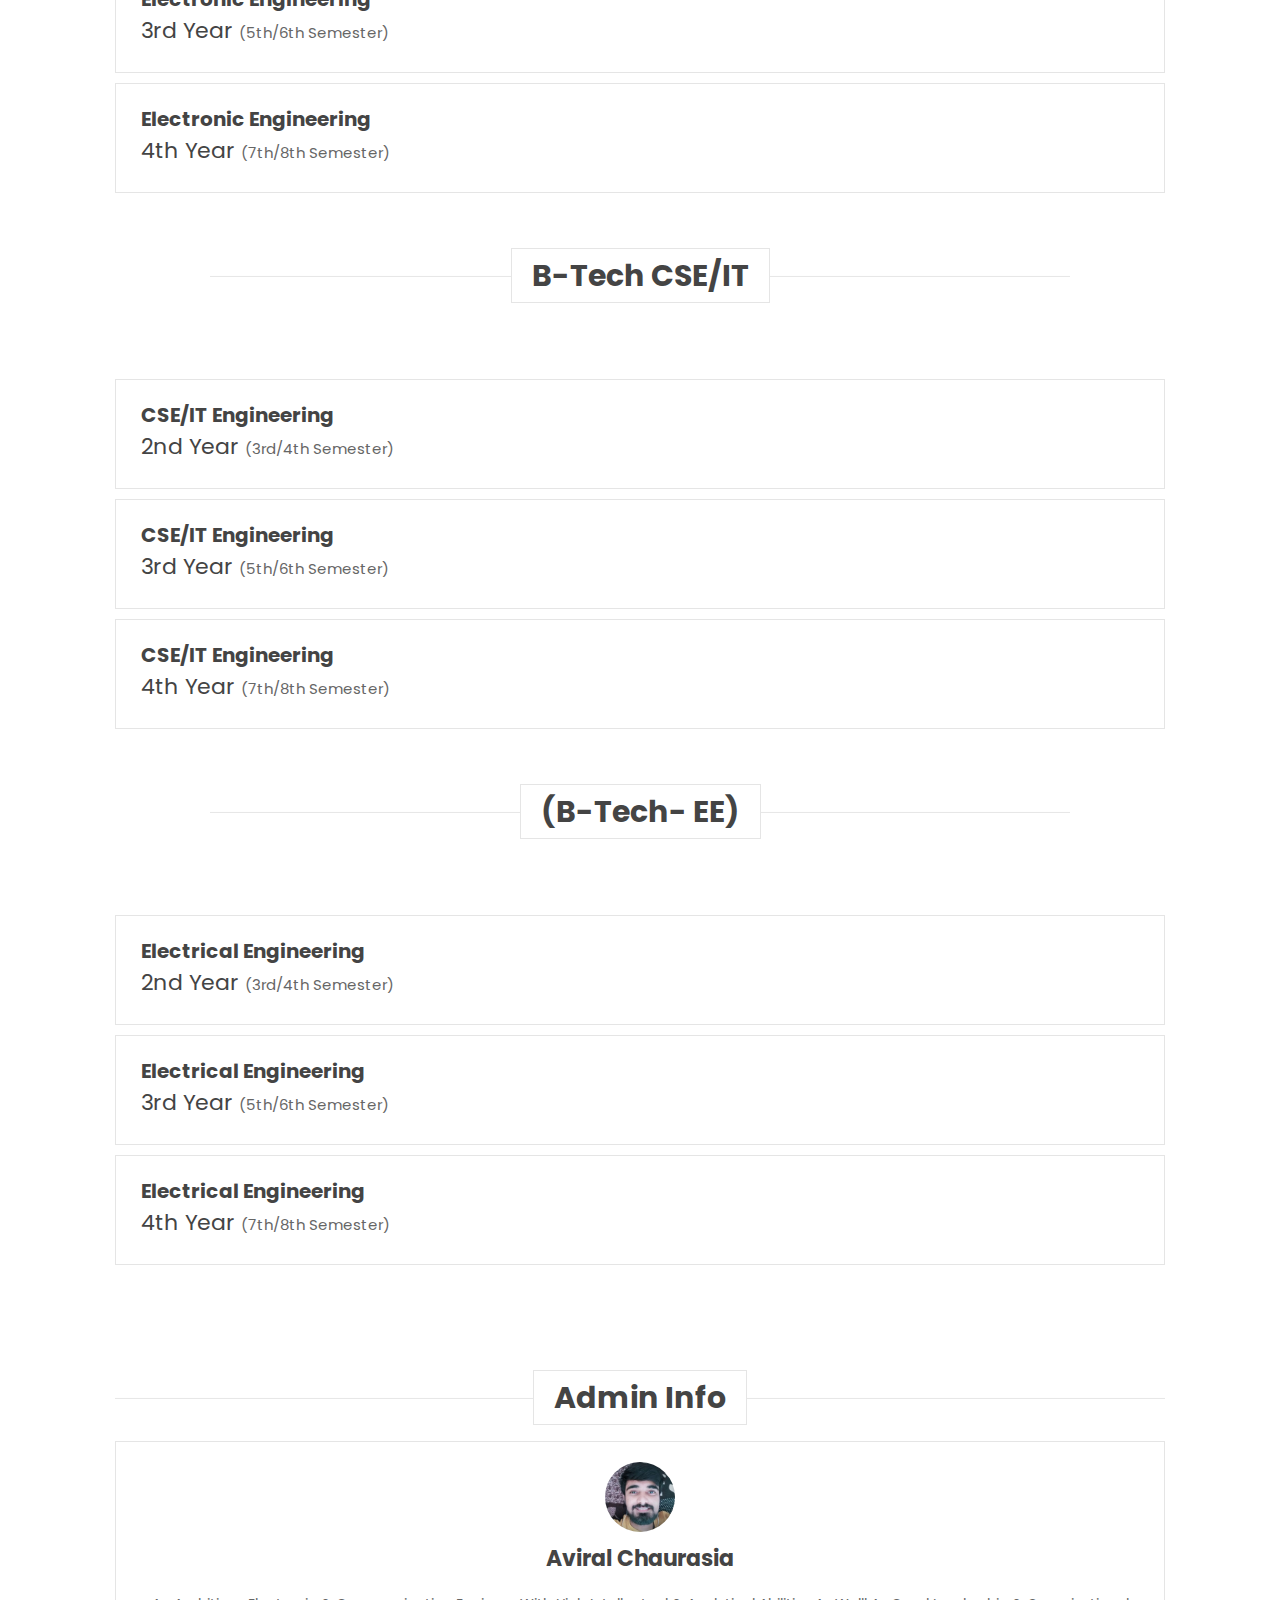
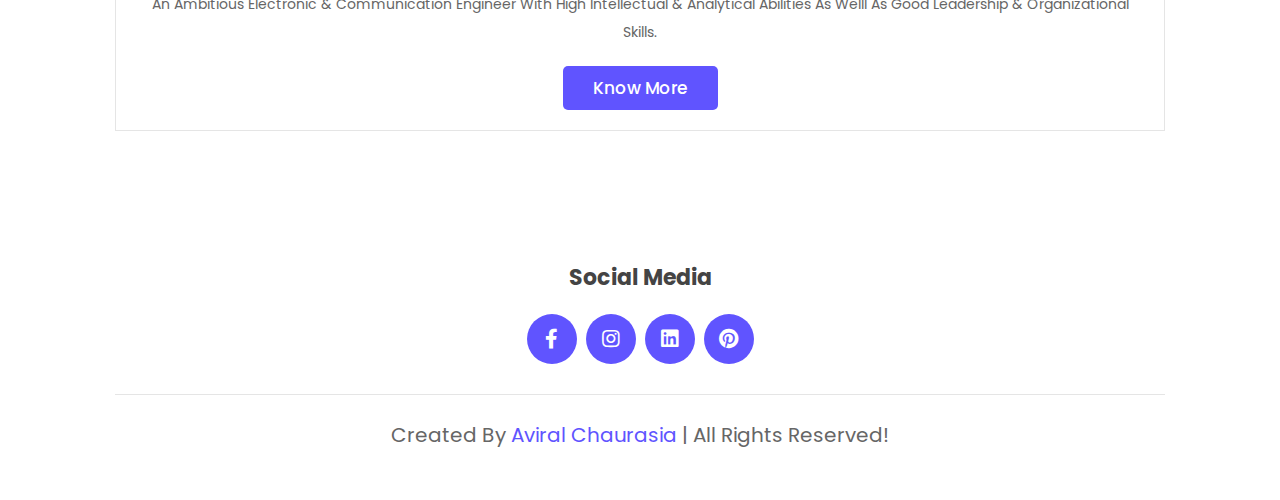
==== commit 52118d5e: "Update index.html" ====
--- a/index.html
+++ b/index.html
@@ -11,7 +11,7 @@
 <meta property="og:url" content="Book.ly for QUANTUMS" />
 <meta property="og:title" content="Made by Aviral" />
 <meta property="og:description" content="B-Tech Engineering Student" />
-<meta property="og:image" content="https://abookly.netlify.app/images/bookly.png" />
+<meta property="og:image" content=" https://aviralchaurasia09.github.io/quantumsite/image/bookly.png" />
     <link rel="stylesheet" href="https://unpkg.com/swiper@7/swiper-bundle.min.css" />
 
     <!-- font awesome cdn link  -->
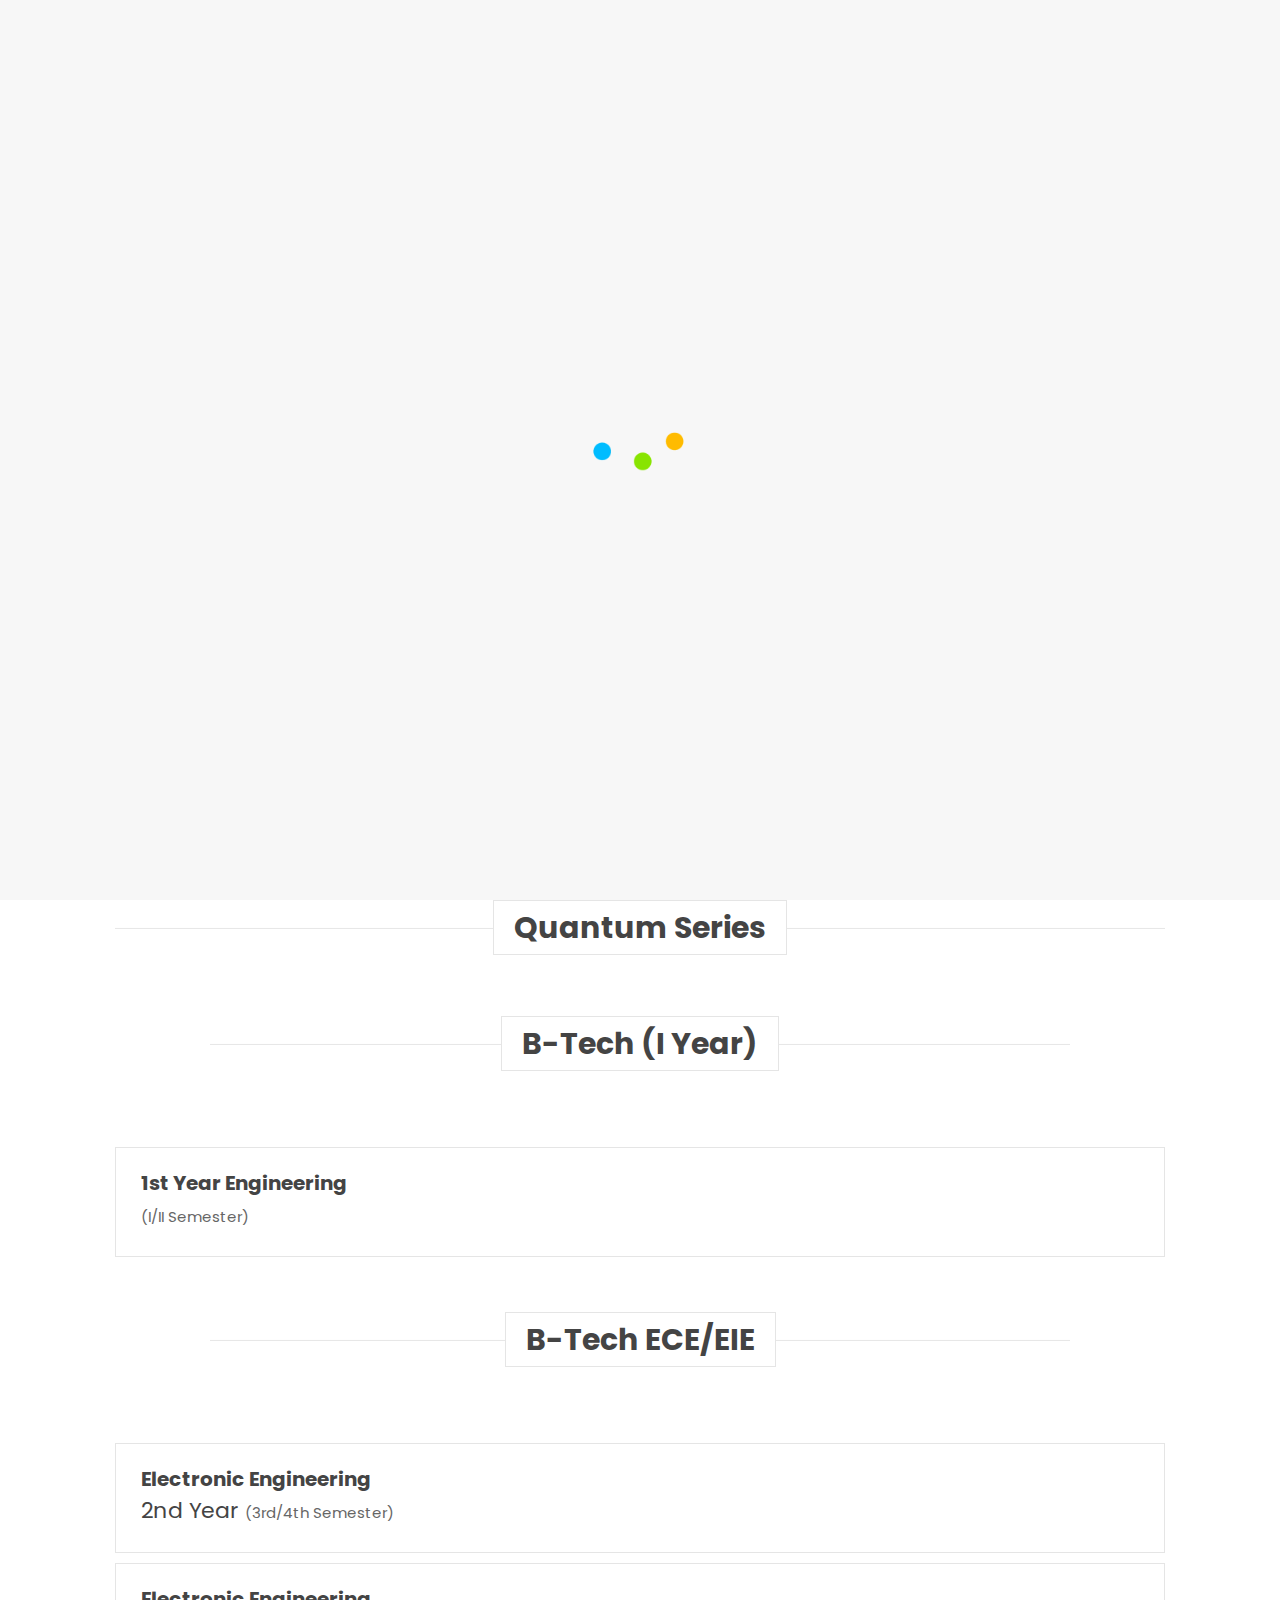
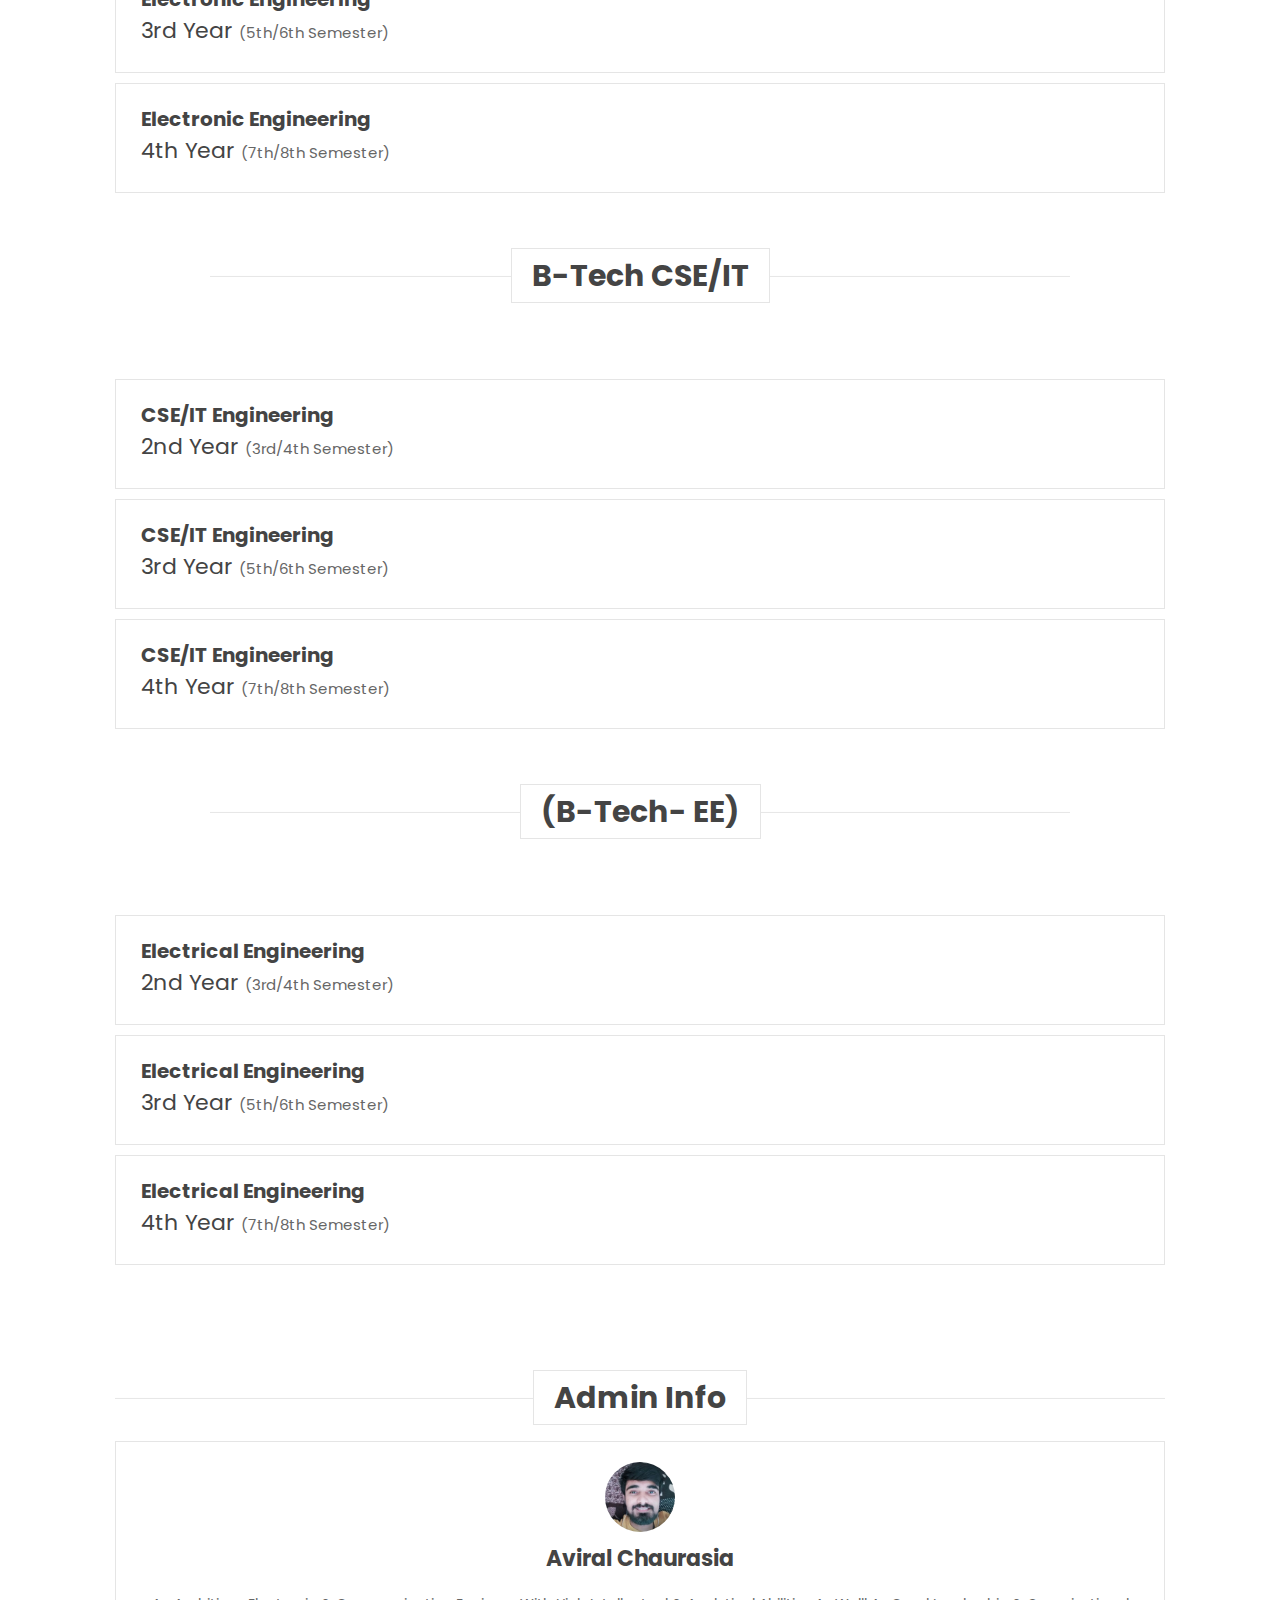
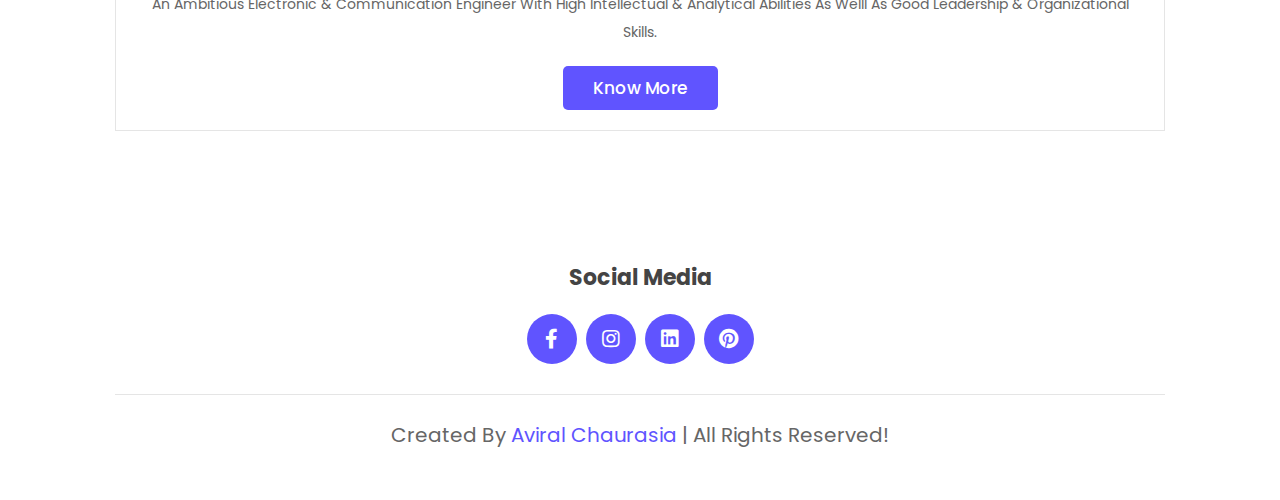
==== commit b796251b: "Update index.html" ====
--- a/index.html
+++ b/index.html
@@ -11,7 +11,7 @@
 <meta property="og:url" content="Book.ly for QUANTUMS" />
 <meta property="og:title" content="Made by Aviral" />
 <meta property="og:description" content="B-Tech Engineering Student" />
-<meta property="og:image" content=" https://aviralchaurasia09.github.io/quantumsite/image/bookly.png" />
+<meta property="og:image" content=" https://www.iconsdb.com/icons/preview/tropical-blue/book-xxl.png" />
     <link rel="stylesheet" href="https://unpkg.com/swiper@7/swiper-bundle.min.css" />
 
     <!-- font awesome cdn link  -->
